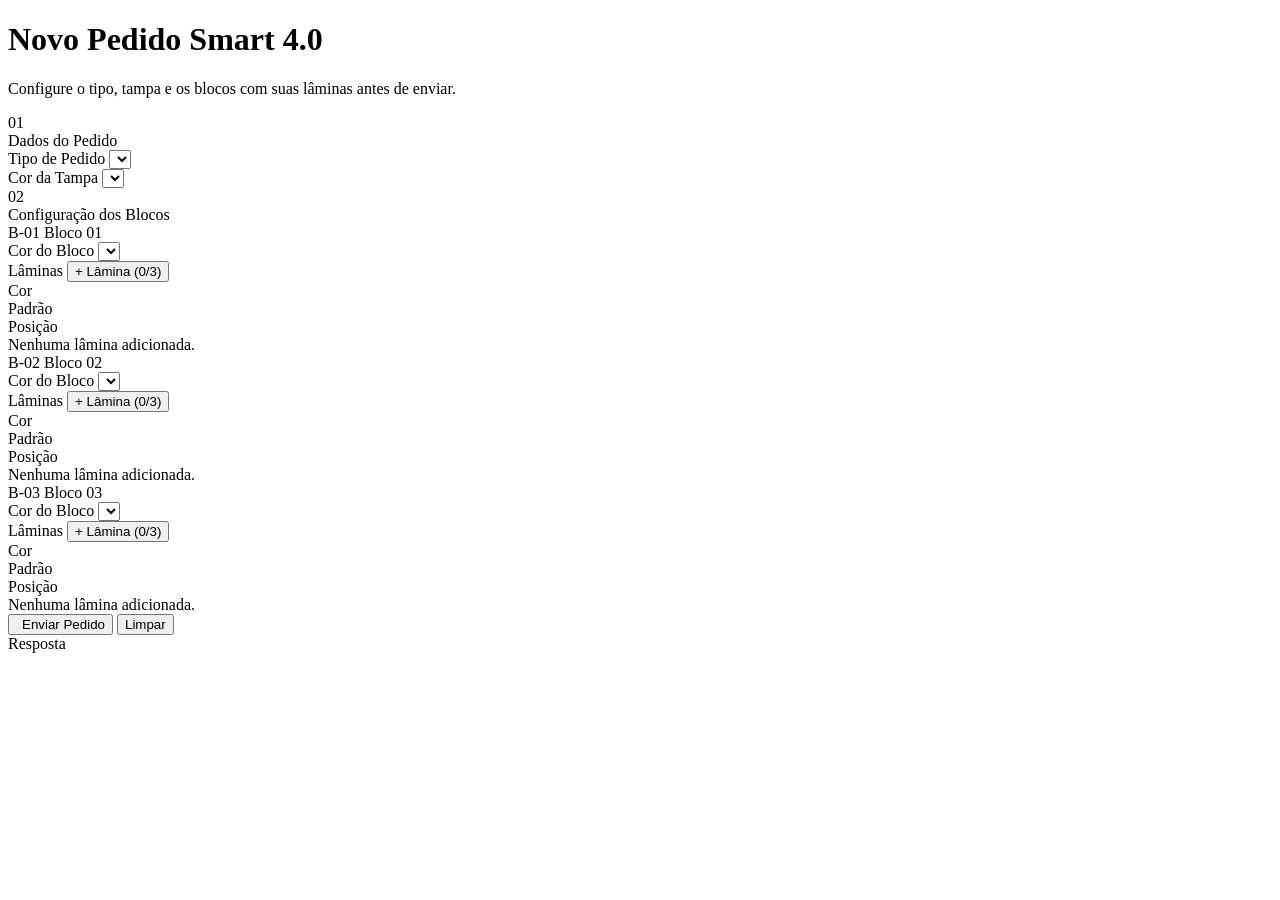
==== app_smart_4.0/src/main/resources/templates/formulario.html @ 676fd815 "fix: adicionando requisitos funcionais da sa (conexão CLP)" ====
<!DOCTYPE html>
<!--
  formulario.html
  =============================================================
  Responsabilidade do SERVIDOR (Thymeleaf):
    — Injetar os enums (tiposPedido, coresTampa, coresBlocos,
      coresLaminas, padroes, posicoes) no contexto JS
    — Renderizar o esqueleto estático (selects de Tipo e Tampa)

  Responsabilidade do CLIENTE (formulario.js):
    — Ativar/desativar blocos conforme tipoPedido
    — Adicionar/remover lâminas dinamicamente
    — Montar e enviar o payload REST para /api/pedidos
  =============================================================
-->
<html lang="pt-br" xmlns:th="http://www.thymeleaf.org">

<head>
  <title>Novo Pedido — Smart 4.0</title>
  <div th:replace="~{fragments/smart40Fragments :: headDeps}"></div>
  <link rel="stylesheet" th:href="@{/css/formulario.css}" />
</head>

<body>

  <!-- Enums injetados pelo Thymeleaf para uso no JS -->
  <script th:inline="javascript">
    /*<![CDATA[*/
    const CORES_LAMINAS   = /*[[${coresLaminas}]]*/ [];
    const PADROES_LAMINA  = /*[[${padroes}]]*/ [];
    const POSICOES_LAMINA = /*[[${posicoes}]]*/ [];
    /*]]>*/
  </script>

  <!-- Navbar — activePage='formulario' marca o link ativo -->
  <div th:replace="~{fragments/smart40Fragments :: navbar('formulario')}"></div>

  <main class="formulario-page">

    <div class="page-header">
      <div>
        <h1 class="page-title">Novo Pedido <span>Smart 4.0</span></h1>
        <p class="page-subtitle">
          Configure o tipo, tampa e os blocos com suas lâminas antes de enviar.
        </p>
      </div>
    </div>

    <!-- STEP 01 -->
    <div class="form-step">
      <div class="form-step__header">
        <div class="step-number">01</div>
        <span class="step-title">Dados do Pedido</span>
      </div>
      <div class="form-step__body">
        <div class="field-grid">
          <div class="field">
            <label class="field-lbl" for="tipo-pedido">Tipo de Pedido</label>
            <select id="tipo-pedido" class="field-ctrl">
              <option th:each="tipo : ${tiposPedido}"
                      th:value="${tipo.value}"
                      th:text="${tipo.name()}"></option>
            </select>
          </div>
          <div class="field">
            <label class="field-lbl" for="cor-tampa">Cor da Tampa</label>
            <select id="cor-tampa" class="field-ctrl">
              <option th:each="cor : ${coresTampa}"
                      th:value="${cor.value}"
                      th:text="${cor.name()}"></option>
            </select>
          </div>
        </div>
      </div>
    </div>

    <!-- STEP 02 -->
    <div class="form-step">
      <div class="form-step__header">
        <div class="step-number">02</div>
        <span class="step-title">Configuração dos Blocos</span>
      </div>
      <div class="form-step__body">
        <div id="blocos-container">

          <!-- BLOCO 1 — sempre ativo -->
          <div class="bloco-card" id="bloco-1">
            <div class="bloco-head">
              <span class="bloco-badge">B-01</span>
              <span class="bloco-title">Bloco 01</span>
            </div>
            <div class="bloco-body">
              <div class="field">
                <label class="field-lbl">Cor do Bloco</label>
                <select class="field-ctrl cor-bloco-sel">
                  <option th:each="cor : ${coresBlocos}"
                          th:value="${cor.value}"
                          th:text="${cor.name()}"></option>
                </select>
              </div>
              <div class="laminas-bar">
                <span class="laminas-lbl">Lâminas</span>
                <button type="button" class="btn-add-lam" onclick="addLamina(this)">+ Lâmina (0/3)</button>
              </div>
              <div class="lam-col-headers">
                <div class="lam-col-hdr">Cor</div>
                <div class="lam-col-hdr">Padrão</div>
                <div class="lam-col-hdr">Posição</div>
                <div></div>
              </div>
              <div class="laminas-list">
                <div class="empty-lam">Nenhuma lâmina adicionada.</div>
              </div>
            </div>
          </div>

          <!-- BLOCO 2 — ativo para DUPLO / TRIPLO -->
          <div class="bloco-card inactive" id="bloco-2">
            <div class="bloco-head">
              <span class="bloco-badge">B-02</span>
              <span class="bloco-title">Bloco 02</span>
            </div>
            <div class="bloco-body">
              <div class="field">
                <label class="field-lbl">Cor do Bloco</label>
                <select class="field-ctrl cor-bloco-sel">
                  <option th:each="cor : ${coresBlocos}"
                          th:value="${cor.value}"
                          th:text="${cor.name()}"></option>
                </select>
              </div>
              <div class="laminas-bar">
                <span class="laminas-lbl">Lâminas</span>
                <button type="button" class="btn-add-lam" onclick="addLamina(this)">+ Lâmina (0/3)</button>
              </div>
              <div class="lam-col-headers">
                <div class="lam-col-hdr">Cor</div>
                <div class="lam-col-hdr">Padrão</div>
                <div class="lam-col-hdr">Posição</div>
                <div></div>
              </div>
              <div class="laminas-list">
                <div class="empty-lam">Nenhuma lâmina adicionada.</div>
              </div>
            </div>
          </div>

          <!-- BLOCO 3 — ativo apenas para TRIPLO -->
          <div class="bloco-card inactive" id="bloco-3">
            <div class="bloco-head">
              <span class="bloco-badge">B-03</span>
              <span class="bloco-title">Bloco 03</span>
            </div>
            <div class="bloco-body">
              <div class="field">
                <label class="field-lbl">Cor do Bloco</label>
                <select class="field-ctrl cor-bloco-sel">
                  <option th:each="cor : ${coresBlocos}"
                          th:value="${cor.value}"
                          th:text="${cor.name()}"></option>
                </select>
              </div>
              <div class="laminas-bar">
                <span class="laminas-lbl">Lâminas</span>
                <button type="button" class="btn-add-lam" onclick="addLamina(this)">+ Lâmina (0/3)</button>
              </div>
              <div class="lam-col-headers">
                <div class="lam-col-hdr">Cor</div>
                <div class="lam-col-hdr">Padrão</div>
                <div class="lam-col-hdr">Posição</div>
                <div></div>
              </div>
              <div class="laminas-list">
                <div class="empty-lam">Nenhuma lâmina adicionada.</div>
              </div>
            </div>
          </div>

        </div><!-- /blocos-container -->
      </div>
    </div><!-- /step 02 -->

    <!-- Ações -->
    <div class="submit-row">
      <button type="button" class="btn-submit" id="btn-submit" onclick="enviarPedido()">
        <i class="fa-solid fa-paper-plane" style="margin-right:6px;font-size:10px"></i>
        Enviar Pedido
      </button>
      <button type="button" class="btn-clear" onclick="limparForm()">Limpar</button>
    </div>

    <!-- Painel de resposta -->
    <div id="resp-panel">
      <div class="resp-head">
        <i class="fa-solid fa-terminal" style="color:var(--color-accent);font-size:11px"></i>
        <span id="resp-title">Resposta</span>
      </div>
      <div class="resp-body">
        <pre id="resp-body"></pre>
      </div>
    </div>

  </main>

  <div th:replace="~{fragments/smart40Fragments :: scriptDeps}"></div>
  <script th:src="@{/js/formulario.js}"></script>

</body>
</html>
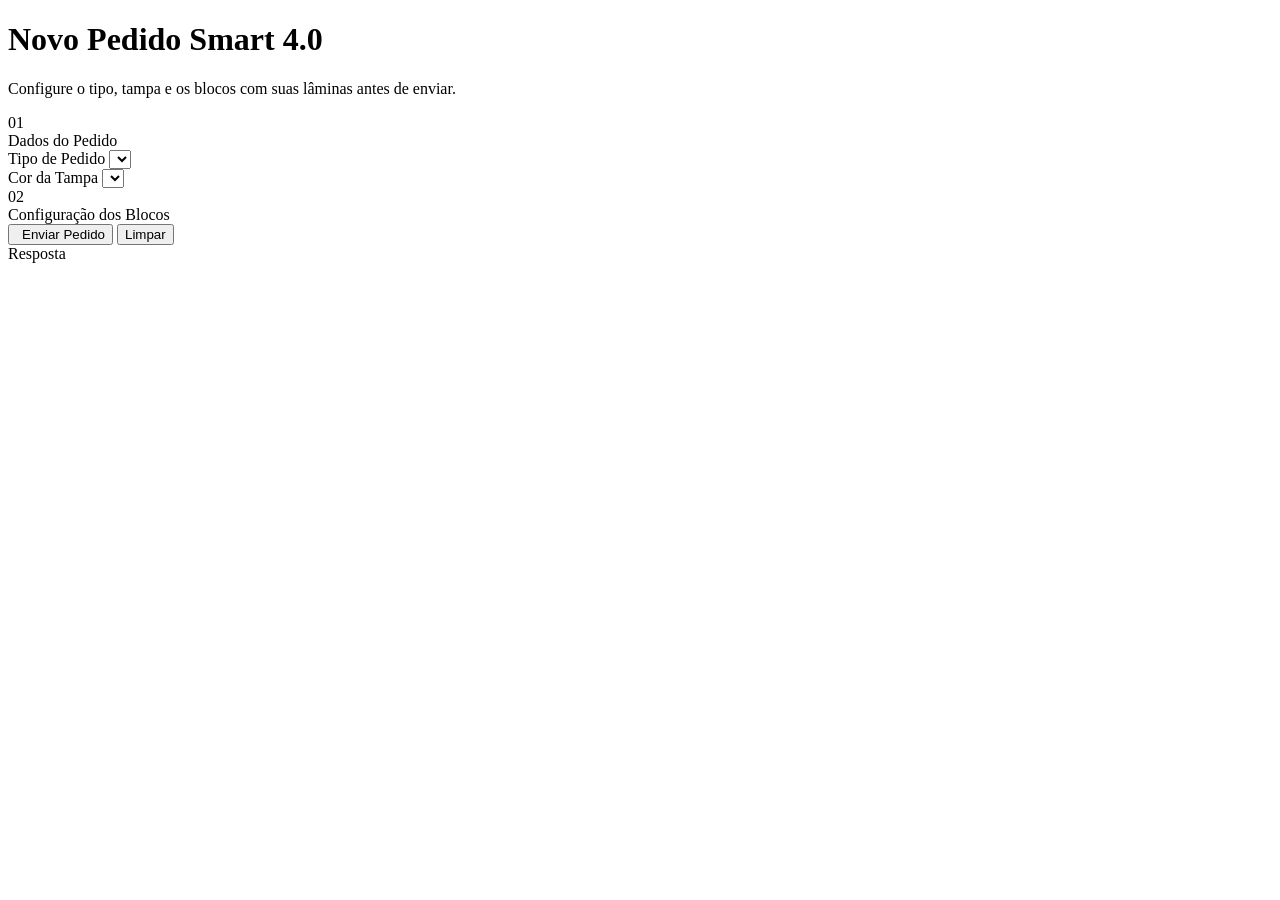
==== commit dd543359: "refac: ajustando frontend as boas práticas" ====
--- a/app_smart_4.0/src/main/resources/templates/formulario.html
+++ b/app_smart_4.0/src/main/resources/templates/formulario.html
@@ -23,12 +23,13 @@
 
 <body>
 
-  <!-- Enums injetados pelo Thymeleaf para uso no JS -->
   <script th:inline="javascript">
     /*<![CDATA[*/
-    const CORES_LAMINAS   = /*[[${coresLaminas}]]*/ [];
-    const PADROES_LAMINA  = /*[[${padroes}]]*/ [];
-    const POSICOES_LAMINA = /*[[${posicoes}]]*/ [];
+    window.SMART_ENUMS = {
+      coresLaminas: /*[[${coresLaminas}]]*/ [],
+      padroes:      /*[[${padroes}]]*/ [],
+      posicoes:     /*[[${posicoes}]]*/ [],
+    };
     /*]]>*/
   </script>
 
@@ -82,111 +83,19 @@
       </div>
       <div class="form-step__body">
         <div id="blocos-container">
-
-          <!-- BLOCO 1 — sempre ativo -->
-          <div class="bloco-card" id="bloco-1">
-            <div class="bloco-head">
-              <span class="bloco-badge">B-01</span>
-              <span class="bloco-title">Bloco 01</span>
-            </div>
-            <div class="bloco-body">
-              <div class="field">
-                <label class="field-lbl">Cor do Bloco</label>
-                <select class="field-ctrl cor-bloco-sel">
-                  <option th:each="cor : ${coresBlocos}"
-                          th:value="${cor.value}"
-                          th:text="${cor.name()}"></option>
-                </select>
-              </div>
-              <div class="laminas-bar">
-                <span class="laminas-lbl">Lâminas</span>
-                <button type="button" class="btn-add-lam" onclick="addLamina(this)">+ Lâmina (0/3)</button>
-              </div>
-              <div class="lam-col-headers">
-                <div class="lam-col-hdr">Cor</div>
-                <div class="lam-col-hdr">Padrão</div>
-                <div class="lam-col-hdr">Posição</div>
-                <div></div>
-              </div>
-              <div class="laminas-list">
-                <div class="empty-lam">Nenhuma lâmina adicionada.</div>
-              </div>
-            </div>
-          </div>
-
-          <!-- BLOCO 2 — ativo para DUPLO / TRIPLO -->
-          <div class="bloco-card inactive" id="bloco-2">
-            <div class="bloco-head">
-              <span class="bloco-badge">B-02</span>
-              <span class="bloco-title">Bloco 02</span>
-            </div>
-            <div class="bloco-body">
-              <div class="field">
-                <label class="field-lbl">Cor do Bloco</label>
-                <select class="field-ctrl cor-bloco-sel">
-                  <option th:each="cor : ${coresBlocos}"
-                          th:value="${cor.value}"
-                          th:text="${cor.name()}"></option>
-                </select>
-              </div>
-              <div class="laminas-bar">
-                <span class="laminas-lbl">Lâminas</span>
-                <button type="button" class="btn-add-lam" onclick="addLamina(this)">+ Lâmina (0/3)</button>
-              </div>
-              <div class="lam-col-headers">
-                <div class="lam-col-hdr">Cor</div>
-                <div class="lam-col-hdr">Padrão</div>
-                <div class="lam-col-hdr">Posição</div>
-                <div></div>
-              </div>
-              <div class="laminas-list">
-                <div class="empty-lam">Nenhuma lâmina adicionada.</div>
-              </div>
-            </div>
-          </div>
-
-          <!-- BLOCO 3 — ativo apenas para TRIPLO -->
-          <div class="bloco-card inactive" id="bloco-3">
-            <div class="bloco-head">
-              <span class="bloco-badge">B-03</span>
-              <span class="bloco-title">Bloco 03</span>
-            </div>
-            <div class="bloco-body">
-              <div class="field">
-                <label class="field-lbl">Cor do Bloco</label>
-                <select class="field-ctrl cor-bloco-sel">
-                  <option th:each="cor : ${coresBlocos}"
-                          th:value="${cor.value}"
-                          th:text="${cor.name()}"></option>
-                </select>
-              </div>
-              <div class="laminas-bar">
-                <span class="laminas-lbl">Lâminas</span>
-                <button type="button" class="btn-add-lam" onclick="addLamina(this)">+ Lâmina (0/3)</button>
-              </div>
-              <div class="lam-col-headers">
-                <div class="lam-col-hdr">Cor</div>
-                <div class="lam-col-hdr">Padrão</div>
-                <div class="lam-col-hdr">Posição</div>
-                <div></div>
-              </div>
-              <div class="laminas-list">
-                <div class="empty-lam">Nenhuma lâmina adicionada.</div>
-              </div>
-            </div>
-          </div>
-
-        </div><!-- /blocos-container -->
+          <th:block th:each="n : ${#numbers.sequence(1, 3)}"
+                    th:replace="~{fragments/components :: blocoCard(${n}, ${n > 1})}"></th:block>
+        </div>
       </div>
     </div><!-- /step 02 -->
 
     <!-- Ações -->
     <div class="submit-row">
-      <button type="button" class="btn-submit" id="btn-submit" onclick="enviarPedido()">
+      <button type="button" class="btn btn--primary" id="btn-submit">
         <i class="fa-solid fa-paper-plane" style="margin-right:6px;font-size:10px"></i>
         Enviar Pedido
       </button>
-      <button type="button" class="btn-clear" onclick="limparForm()">Limpar</button>
+      <button type="button" class="btn btn--ghost" id="btn-clear">Limpar</button>
     </div>
 
     <!-- Painel de resposta -->
@@ -202,8 +111,7 @@
 
   </main>
 
-  <div th:replace="~{fragments/smart40Fragments :: scriptDeps}"></div>
-  <script th:src="@{/js/formulario.js}"></script>
+  <script type="module" th:src="@{/js/pages/formulario.js}"></script>
 
 </body>
 </html>
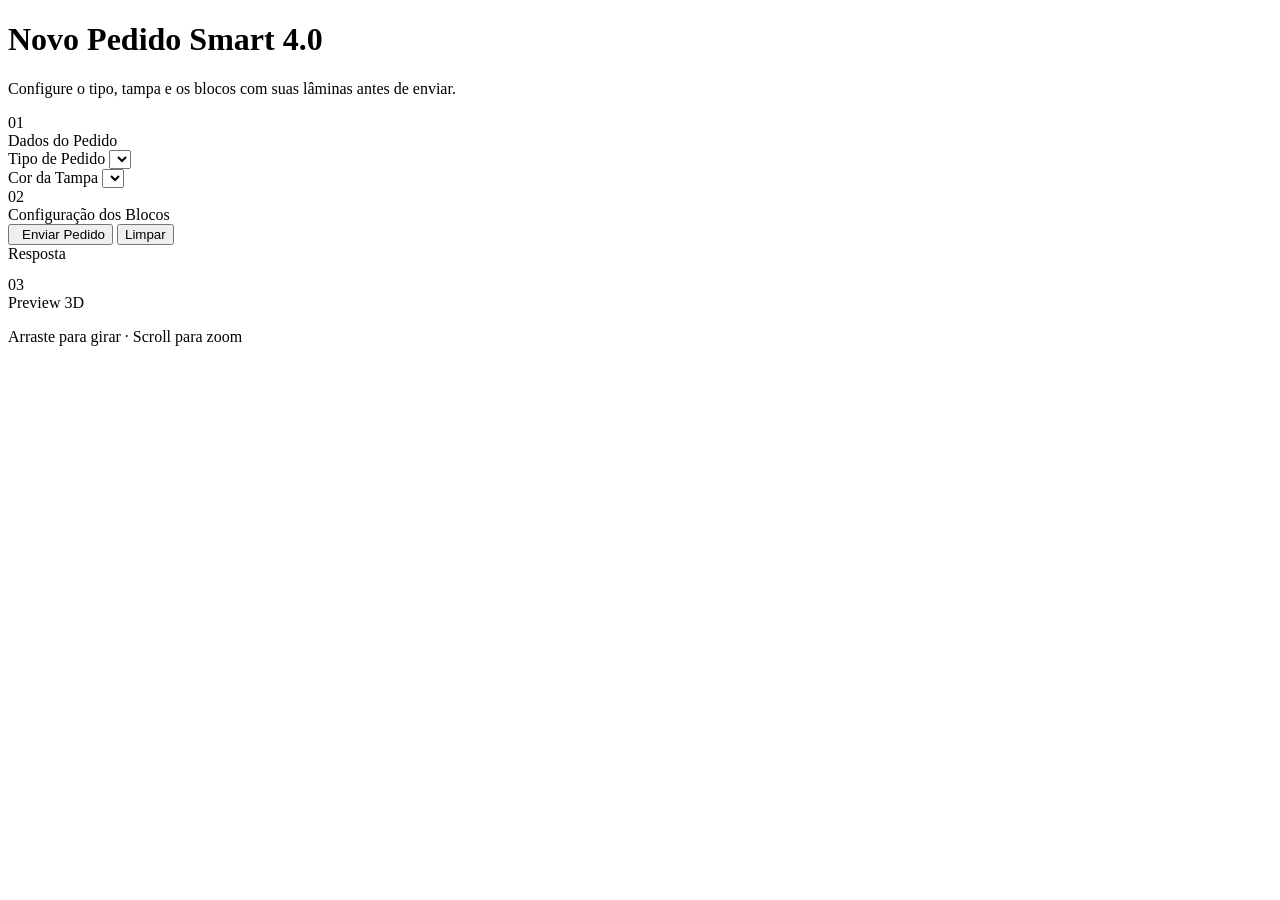
==== commit fc6d260a: "feat: adiciona viewer 3D de pedidos em Vanilla JS com Three.js - Cria pedidoViewer.js (ES module) co" ====
--- a/app_smart_4.0/src/main/resources/templates/formulario.html
+++ b/app_smart_4.0/src/main/resources/templates/formulario.html
@@ -19,6 +19,7 @@
   <title>Novo Pedido — Smart 4.0</title>
   <div th:replace="~{fragments/smart40Fragments :: headDeps}"></div>
   <link rel="stylesheet" th:href="@{/css/formulario.css}" />
+  <link rel="stylesheet" th:href="@{/css/components/pedido-viewer.css}" />
 </head>
 
 <body>
@@ -26,9 +27,9 @@
   <script th:inline="javascript">
     /*<![CDATA[*/
     window.SMART_ENUMS = {
-      coresLaminas: /*[[${coresLaminas}]]*/ [],
-      padroes:      /*[[${padroes}]]*/ [],
-      posicoes:     /*[[${posicoes}]]*/ [],
+      coresLaminas: /*[[${coresLaminas}]]*/[],
+      padroes:      /*[[${padroes}]]*/[],
+      posicoes:     /*[[${posicoes}]]*/[],
     };
     /*]]>*/
   </script>
@@ -47,71 +48,92 @@
       </div>
     </div>
 
-    <!-- STEP 01 -->
-    <div class="form-step">
-      <div class="form-step__header">
-        <div class="step-number">01</div>
-        <span class="step-title">Dados do Pedido</span>
-      </div>
-      <div class="form-step__body">
-        <div class="field-grid">
-          <div class="field">
-            <label class="field-lbl" for="tipo-pedido">Tipo de Pedido</label>
-            <select id="tipo-pedido" class="field-ctrl">
-              <option th:each="tipo : ${tiposPedido}"
-                      th:value="${tipo.value}"
-                      th:text="${tipo.name()}"></option>
-            </select>
+    <div class="formulario-layout">
+
+      <!-- ── Coluna do formulário ──────────────────────────────── -->
+      <div class="formulario-form">
+
+        <!-- STEP 01 -->
+        <div class="form-step">
+          <div class="form-step__header">
+            <div class="step-number">01</div>
+            <span class="step-title">Dados do Pedido</span>
           </div>
-          <div class="field">
-            <label class="field-lbl" for="cor-tampa">Cor da Tampa</label>
-            <select id="cor-tampa" class="field-ctrl">
-              <option th:each="cor : ${coresTampa}"
-                      th:value="${cor.value}"
-                      th:text="${cor.name()}"></option>
-            </select>
+          <div class="form-step__body">
+            <div class="field-grid">
+              <div class="field">
+                <label class="field-lbl" for="tipo-pedido">Tipo de Pedido</label>
+                <select id="tipo-pedido" class="field-ctrl">
+                  <option th:each="tipo : ${tiposPedido}" th:value="${tipo.value}" th:text="${tipo.name()}"></option>
+                </select>
+              </div>
+              <div class="field">
+                <label class="field-lbl" for="cor-tampa">Cor da Tampa</label>
+                <select id="cor-tampa" class="field-ctrl">
+                  <option th:each="cor : ${coresTampa}" th:value="${cor.value}" th:text="${cor.name()}"></option>
+                </select>
+              </div>
+            </div>
           </div>
         </div>
-      </div>
-    </div>
 
-    <!-- STEP 02 -->
-    <div class="form-step">
-      <div class="form-step__header">
-        <div class="step-number">02</div>
-        <span class="step-title">Configuração dos Blocos</span>
-      </div>
-      <div class="form-step__body">
-        <div id="blocos-container">
-          <th:block th:each="n : ${#numbers.sequence(1, 3)}"
-                    th:replace="~{fragments/components :: blocoCard(${n}, ${n > 1})}"></th:block>
+        <!-- STEP 02 -->
+        <div class="form-step">
+          <div class="form-step__header">
+            <div class="step-number">02</div>
+            <span class="step-title">Configuração dos Blocos</span>
+          </div>
+          <div class="form-step__body">
+            <div id="blocos-container">
+              <th:block th:each="n : ${#numbers.sequence(1, 3)}">
+                <div th:replace="~{fragments/components :: blocoCard(${n}, ${n > 1})}"></div>
+              </th:block>
+            </div>
+          </div>
+        </div><!-- /step 02 -->
+
+        <!-- Ações -->
+        <div class="submit-row">
+          <button type="button" class="btn btn--primary" id="btn-submit">
+            <i class="fa-solid fa-paper-plane" style="margin-right:6px;font-size:10px"></i>
+            Enviar Pedido
+          </button>
+          <button type="button" class="btn btn--ghost" id="btn-clear">Limpar</button>
         </div>
-      </div>
-    </div><!-- /step 02 -->
 
-    <!-- Ações -->
-    <div class="submit-row">
-      <button type="button" class="btn btn--primary" id="btn-submit">
-        <i class="fa-solid fa-paper-plane" style="margin-right:6px;font-size:10px"></i>
-        Enviar Pedido
-      </button>
-      <button type="button" class="btn btn--ghost" id="btn-clear">Limpar</button>
-    </div>
+        <!-- Painel de resposta -->
+        <div id="resp-panel">
+          <div class="resp-head">
+            <i class="fa-solid fa-terminal" style="color:var(--color-accent);font-size:11px"></i>
+            <span id="resp-title">Resposta</span>
+          </div>
+          <div class="resp-body">
+            <pre id="resp-body"></pre>
+          </div>
+        </div>
 
-    <!-- Painel de resposta -->
-    <div id="resp-panel">
-      <div class="resp-head">
-        <i class="fa-solid fa-terminal" style="color:var(--color-accent);font-size:11px"></i>
-        <span id="resp-title">Resposta</span>
-      </div>
-      <div class="resp-body">
-        <pre id="resp-body"></pre>
-      </div>
-    </div>
+      </div><!-- /formulario-form -->
+
+      <!-- ── Coluna do preview 3D (sticky) ─────────────────────── -->
+      <div class="formulario-sidebar">
+        <div class="form-step">
+          <div class="form-step__header">
+            <div class="step-number">03</div>
+            <span class="step-title">Preview 3D</span>
+          </div>
+          <div class="form-step__body formulario-sidebar__body">
+            <div class="pedido-viewer" id="formulario-viewer"></div>
+            <p class="preview-hint">Arraste para girar · Scroll para zoom</p>
+          </div>
+        </div>
+      </div><!-- /formulario-sidebar -->
+
+    </div><!-- /formulario-layout -->
 
   </main>
 
   <script type="module" th:src="@{/js/pages/formulario.js}"></script>
 
 </body>
+
 </html>
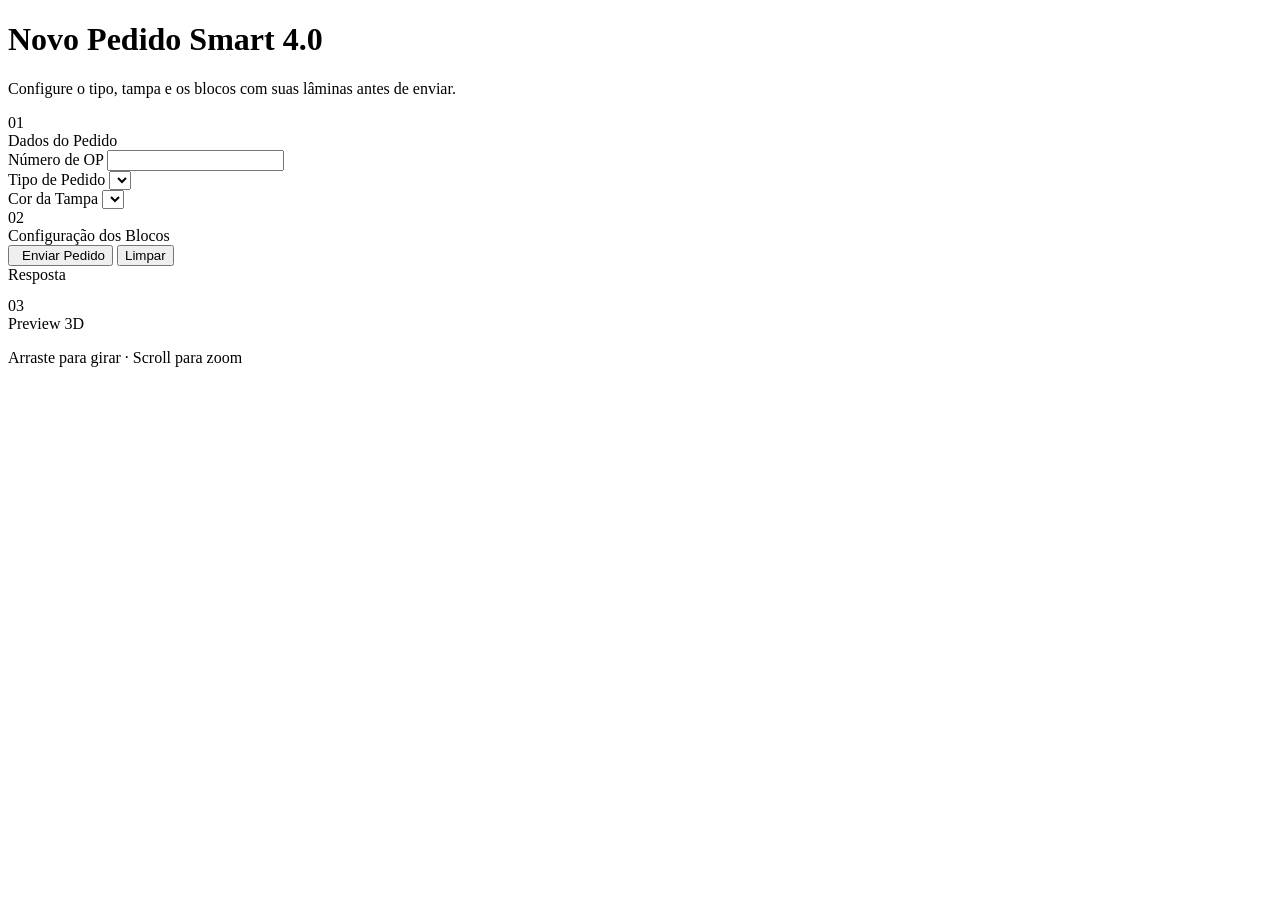
==== commit 5fd45144: "add: adicionando tela de listagem de pedidos" ====
--- a/app_smart_4.0/src/main/resources/templates/formulario.html
+++ b/app_smart_4.0/src/main/resources/templates/formulario.html
@@ -31,6 +31,8 @@
       padroes:      /*[[${padroes}]]*/[],
       posicoes:     /*[[${posicoes}]]*/[],
     };
+    // Modo edição: JSON (Jackson) do pedido, ou null para criação.
+    window.PEDIDO_EDIT = /*[[${pedidoEditJson}]]*/ null;
     /*]]>*/
   </script>
 
@@ -61,6 +63,11 @@
           </div>
           <div class="form-step__body">
             <div class="field-grid">
+              <div class="field">
+                <label class="field-lbl" for="ordem-producao">Número de OP</label>
+                <input id="ordem-producao" type="number" min="1" step="1" class="field-ctrl"
+                       th:value="${proximaOrdem}" autocomplete="off" />
+              </div>
               <div class="field">
                 <label class="field-lbl" for="tipo-pedido">Tipo de Pedido</label>
                 <select id="tipo-pedido" class="field-ctrl">
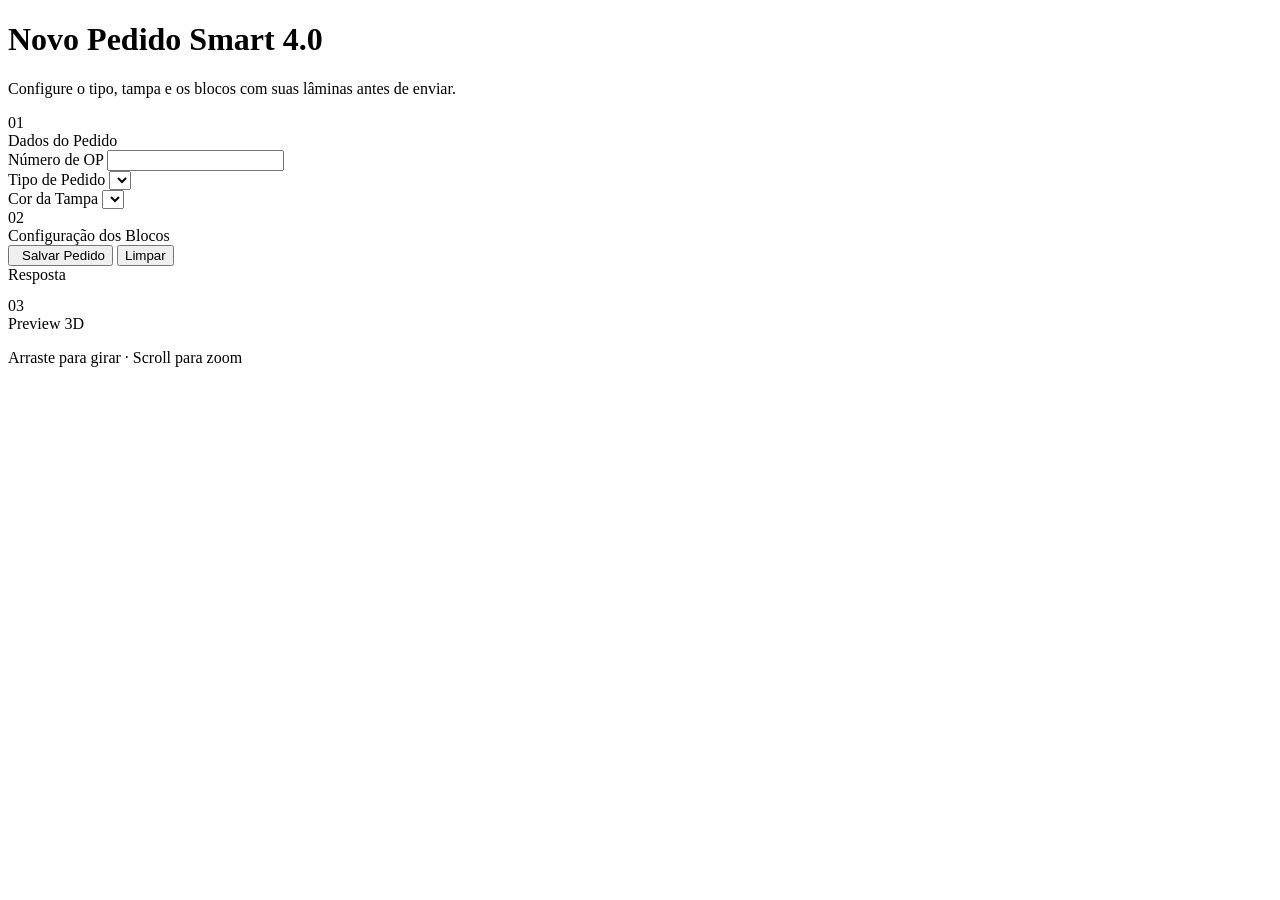
==== commit 4c5ec964: "fix: ajustes de lógica por conta de readonly" ====
--- a/app_smart_4.0/src/main/resources/templates/formulario.html
+++ b/app_smart_4.0/src/main/resources/templates/formulario.html
@@ -103,7 +103,7 @@
         <div class="submit-row">
           <button type="button" class="btn btn--primary" id="btn-submit">
             <i class="fa-solid fa-paper-plane" style="margin-right:6px;font-size:10px"></i>
-            Enviar Pedido
+            Salvar Pedido
           </button>
           <button type="button" class="btn btn--ghost" id="btn-clear">Limpar</button>
         </div>
